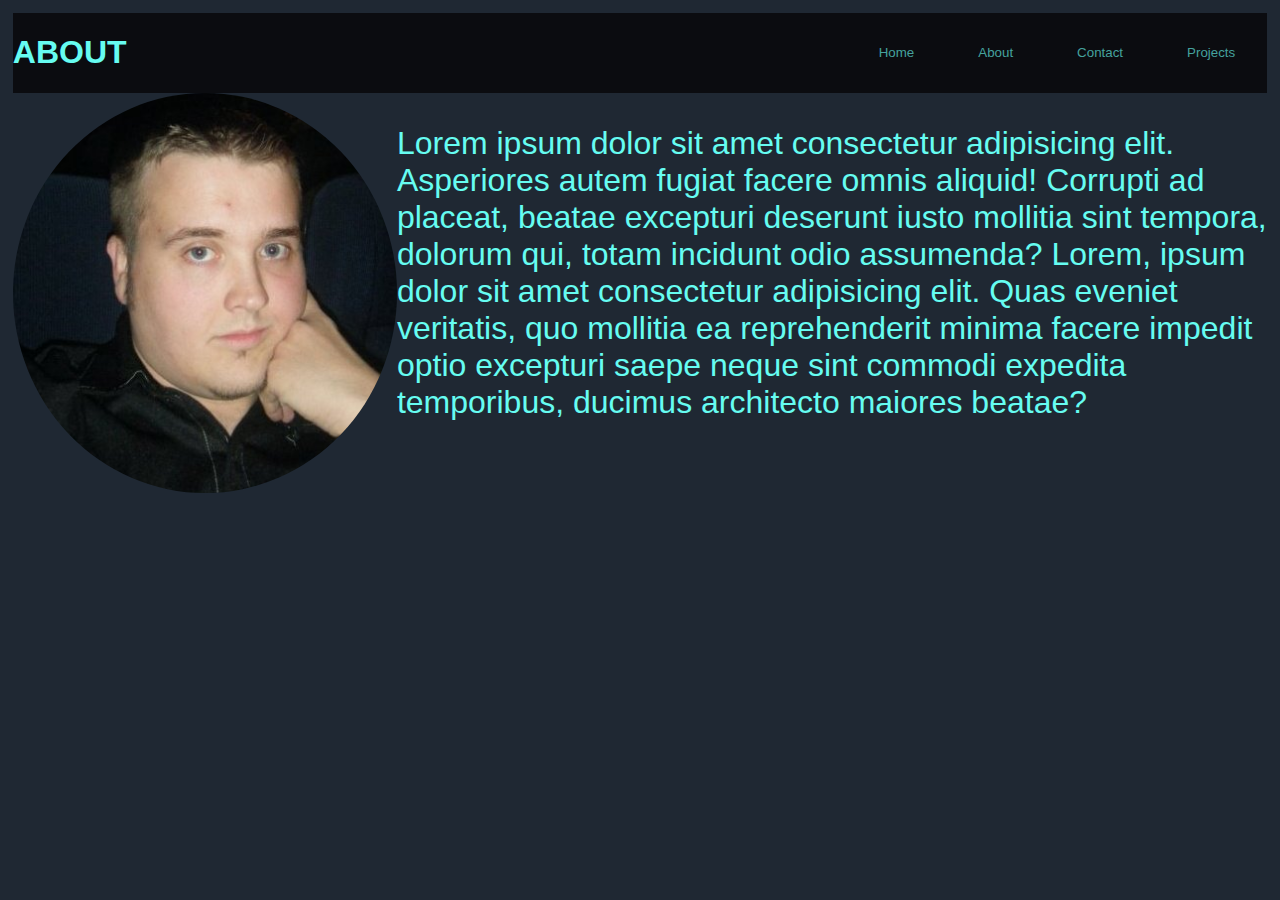
==== about.html @ 02eecd57 "work completed" ====
<!DOCTYPE html>
<html lang="en">
<head>
    <meta charset="UTF-8">
    <meta name="viewport" content="width=device-width, initial-scale=1.0">
    <link rel="stylesheet" type="text/css" href="style/index.css"> 
    <title>Document</title>
</head>
<body>
<div class="div1">  
    <h1 class="name"> ABOUT </h1>
    
        <nav class="nav1">
        <button onclick="window.location.href='index.html';">Home</button>
        <button onclick="window.location.href='about.html';">About</button>
        <button onclick="window.location.href='contact.html';">Contact</button>
        <button onclick="window.location.href='projects.html';">Projects</button>
    </nav>
</div>
    <div class="divab">
        <img src="1918949_250137217177_5681686_n.jpg">
        <p>Lorem ipsum dolor sit amet consectetur adipisicing elit. Asperiores autem fugiat facere omnis aliquid! Corrupti ad placeat, 
        beatae excepturi deserunt iusto mollitia sint tempora, dolorum qui, totam incidunt odio assumenda? Lorem, ipsum dolor sit amet consectetur adipisicing elit. 
        Quas eveniet veritatis, quo mollitia ea reprehenderit 
        minima facere impedit optio excepturi saepe neque sint commodi expedita temporibus, ducimus architecto maiores beatae?</p>
    </div>
</body>
</html>
---- style/index.css ----
/* Add CSS styling here */
/* http://meyerweb.com/eric/tools/css/reset/ 
   v2.0 | 20110126
   License: none (public domain)
*/
/*
html, body, div, span, applet, object, iframe,
h1, h2, h3, h4, h5, h6, p, blockquote, pre,
a, abbr, acronym, address, big, cite, code,
del, dfn, em, img, ins, kbd, q, s, samp,
small, strike, strong, sub, sup, tt, var,
b, u, i, center,
dl, dt, dd, ol, ul, li,
fieldset, form, label, legend,
table, caption, tbody, tfoot, thead, tr, th, td,
article, aside, canvas, details, embed, 
figure, figcaption, footer, header, hgroup, 
menu, nav, output, ruby, section, summary,
time, mark, audio, video {
	margin: 0;
	padding: 0;
	border: 0;
	font-size: 100%;
	font: inherit;
	vertical-align: baseline;
}
*/
/*
}
body {
	line-height: 1;
}
ol, ul {
	list-style: none;
}
blockquote, q {
	quotes: none;
}
blockquote:before, blockquote:after,
q:before, q:after {
	content: '';
	content: none;
}
table {
	border-collapse: collapse;
	border-spacing: 0;
}
*/

body{
   font-family: 'Merriweather Sans', sans-serif;
   font-size: 62.5%;
   background-color: #1F2833;
   color: #C5C6C7;
   margin: 1%;
}


.div1{
display: flex;
justify-content: space-between;
align-content: center;
background-color: #0b0c10;
width: 100%;
}

.nav1{
display:flex;
justify-content: space-between;
}

.name{
    color: #66fcf1;
    font-family: 'Raleway', sans-serif;
    font-size: 2rem;
     
}

button{
    background-color: #0b0c10;
    border: 0;
    color: #45a29e;
    padding: 15px 32px;
    text-align: center;
    text-decoration: none;
}
button:hover{
    background-color: #1F2833;
}
.projdiv{
height: 23rem;
background-image: url(https://cdn.pixabay.com/photo/2016/10/22/01/54/wood-1759566_960_720.jpg) ;  
position: relative;
width: 100%;
}

.projb{
    position: absolute;
    top: 50%;
    left: 50%;
    transform: translate(-50%, -50%);
    -ms-transform: translate(-50%, -50%);
    background-color: #0b0c10;
    color: #45a29e;
    font-size: 16px;
    padding: 16px 30px;
    border: 1px solid #66fcf1;
    cursor: pointer;
    border-radius: 5px;
    text-align: center; 
}

.imgd{
    background-color: #0b0c10;
    height: 25rem;
    display: flex;
    flex-direction: row;
    justify-content: space-evenly;
    align-content: center;
    align-items: center;
}   
footer{
    height: 10rem;
    display: flex;
    justify-content: center;
    align-content:center ;
    align-items: center;
}
.footbutton{
    border: 1px solid #66fcf1;
}

.bodyp{
    background-image: url(https://cdn.pixabay.com/photo/2016/10/22/01/54/wood-1759566_960_720.jpg);
}
.projimg img{
    height: 400px;
    width: 400px;
    margin: 20px;
}
.projimg{
   display: flex;
   flex-wrap: wrap;
   justify-content: space-evenly;
   align-content: space-between;
   align-items: flex-start;
}
.divab{
 color: #66fcf1;
 font-size: 2rem;
display: flex;
justify-content: space-between;
}
.divab p{
    width: 75%;
}
.divab img{
    width: 400px;
    height:400px;
    border-radius: 50%;
}
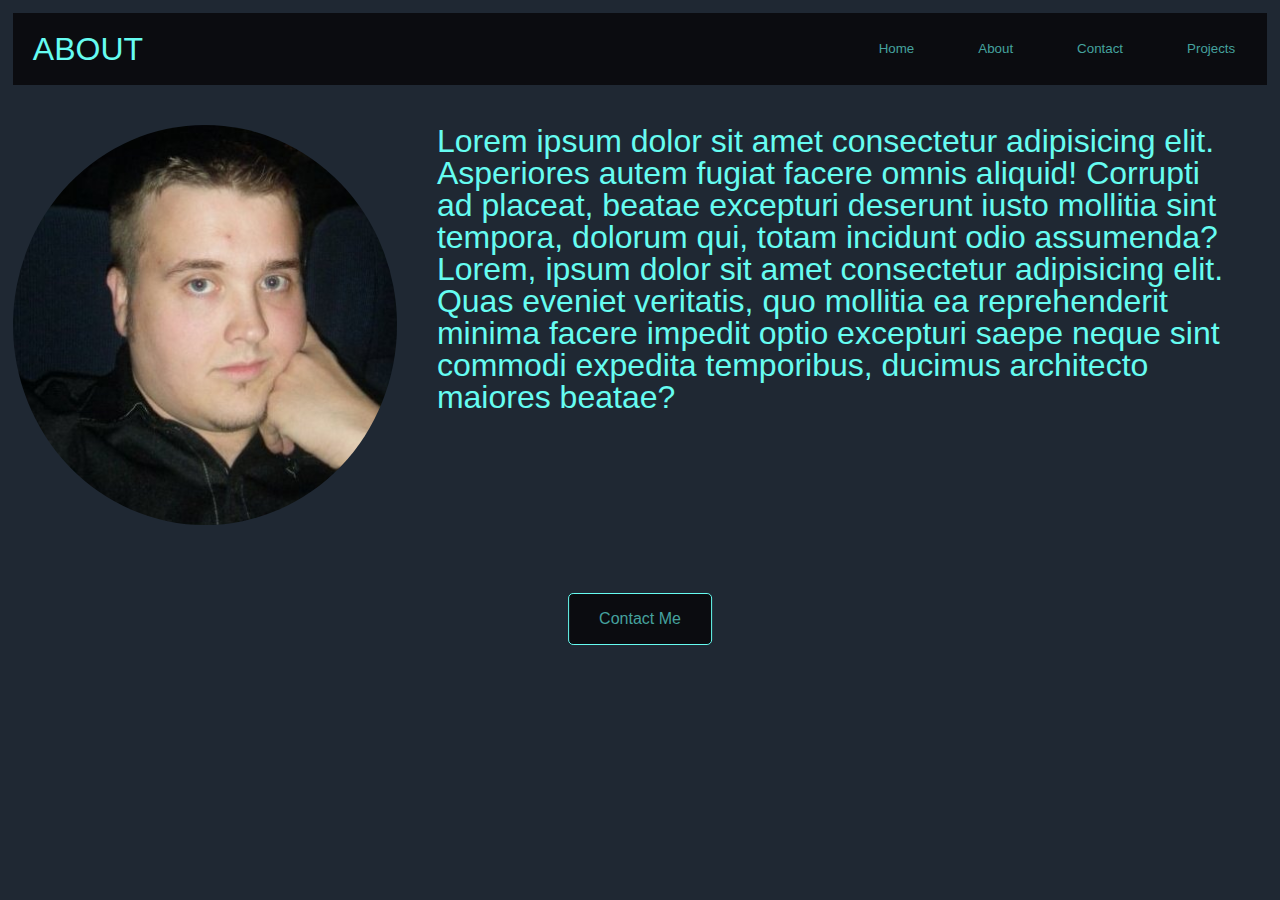
==== commit 1464c09a: "more changes made." ====
--- a/about.html
+++ b/about.html
@@ -4,7 +4,7 @@
     <meta charset="UTF-8">
     <meta name="viewport" content="width=device-width, initial-scale=1.0">
     <link rel="stylesheet" type="text/css" href="style/index.css"> 
-    <title>Document</title>
+    <title>About Me</title>
 </head>
 <body>
 <div class="div1">  
@@ -24,5 +24,8 @@
         Quas eveniet veritatis, quo mollitia ea reprehenderit 
         minima facere impedit optio excepturi saepe neque sint commodi expedita temporibus, ducimus architecto maiores beatae?</p>
     </div>
+    <footer>
+        <button onclick="window.location.href='contact.html';"  class="footbutton">Contact Me</button>
+    </footer>
 </body>
 </html>--- a/style/index.css
+++ b/style/index.css
@@ -3,7 +3,7 @@
    v2.0 | 20110126
    License: none (public domain)
 */
-/*
+
 html, body, div, span, applet, object, iframe,
 h1, h2, h3, h4, h5, h6, p, blockquote, pre,
 a, abbr, acronym, address, big, cite, code,
@@ -24,9 +24,8 @@
 	font: inherit;
 	vertical-align: baseline;
 }
-*/
-/*
-}
+
+
 body {
 	line-height: 1;
 }
@@ -45,7 +44,7 @@
 	border-collapse: collapse;
 	border-spacing: 0;
 }
-*/
+
 
 body{
    font-family: 'Merriweather Sans', sans-serif;
@@ -73,6 +72,7 @@
     color: #66fcf1;
     font-family: 'Raleway', sans-serif;
     font-size: 2rem;
+    padding: 20px 20px;
      
 }
 
@@ -80,7 +80,7 @@
     background-color: #0b0c10;
     border: 0;
     color: #45a29e;
-    padding: 15px 32px;
+    padding: 0.9375rem 2rem;
     text-align: center;
     text-decoration: none;
 }
@@ -102,11 +102,11 @@
     -ms-transform: translate(-50%, -50%);
     background-color: #0b0c10;
     color: #45a29e;
-    font-size: 16px;
-    padding: 16px 30px;
-    border: 1px solid #66fcf1;
+    font-size: 1rem;
+    padding: 1rem 1.875rem;
+    border: 0.0625rem solid #66fcf1;
     cursor: pointer;
-    border-radius: 5px;
+    border-radius: 0.3125rem;
     text-align: center; 
 }
 
@@ -126,17 +126,29 @@
     align-content:center ;
     align-items: center;
 }
+
 .footbutton{
-    border: 1px solid #66fcf1;
+    position: absolute;
+    left: 50%;
+    transform: translate(-50%, -50%);
+    -ms-transform: translate(-50%, -50%);
+    background-color: #0b0c10;
+    color: #45a29e;
+    font-size: 1rem;
+    padding: 1rem 1.875rem;
+    border: 0.0625rem solid #66fcf1;
+    cursor: pointer;
+    border-radius: 0.3125rem;
+    text-align: center; 
 }
 
 .bodyp{
     background-image: url(https://cdn.pixabay.com/photo/2016/10/22/01/54/wood-1759566_960_720.jpg);
 }
 .projimg img{
-    height: 400px;
-    width: 400px;
-    margin: 20px;
+    height: 25rem;
+    width: 25rem;
+    margin: 1.25rem;
 }
 .projimg{
    display: flex;
@@ -153,9 +165,123 @@
 }
 .divab p{
     width: 75%;
+    padding: 40px;
 }
 .divab img{
-    width: 400px;
-    height:400px;
+    width: 25rem;
+    height:25rem;
     border-radius: 50%;
+    padding: 40px 0;
+}
+.divct{
+    color: #66fcf1;
+    font-size: 2rem;
+   display: flex;
+   justify-content: space-between;
+   }
+   .divct p{
+       width: 100%;
+       padding: 40px;
+       text-align: center;
+       font-size: 2rem;
+   }
+   .form{
+       display: block;
+       text-align: center;
+   }
+
+@media (max-width:800px){
+    body{
+     padding: 1.875rem;
+    }
+   
+    .imgd{
+      height: 43.75rem;
+      flex-wrap: wrap;
+      justify-content: space-between;
+      align-content: center; 
+    }
+    .imgd img{
+      height: 35%;
+      width: 20%;
+      padding: 0.625rem;
+    }
+    .projimg{
+        height: auto;
+        flex-wrap: wrap;
+        justify-content: space-between;
+        align-content: center;
+    }
+    .divab{
+        height: auto;
+        width: auto;
+    }
+    .divab p{
+        width: auto;
+        font-size: 1rem;
+        padding: 30px 0
+    }
+    .divab img{
+        display: none;
+    }
+    .divct{
+        height: auto;
+        width: auto;
+    }
+    .divct p{
+        font-size: 25px;
+        text-align: center;
+    }
+    .form{
+       display: flex;
+       justify-content: center;
+    }
+    }
+
+    @media(max-width:500px){
+    
+    .div1{
+      width: auto;
+      height: auto;
+      flex-direction: column;
+      align-items: center;
+    }
+    .nav1{
+      flex-direction: column;
+      align-items: flex-start;
+    }
+    .imgd{
+      height: auto;
+      flex-direction: row;
+      justify-content: space-around;
+      flex-wrap: wrap;
+      align-items: center;
+      align-content: center;
+    }
+    
+    .imgd img{
+      width: 30%;
+      height: 30%; 
+    }
+    .projimg{
+        height: auto;
+        flex-direction: row;
+        justify-content: space-around;
+        flex-wrap: wrap;
+        align-items: center;
+        align-content: center; 
+    }
+    .projimg img{
+     width: 30%;
+     height: 30%; 
+    }
+    .divct{
+        height: auto;
+        width: auto;
+    }
+
+    .divct p{
+        font-size: 1rem;
+       padding: 1.5rem 8rem;
+  }
 }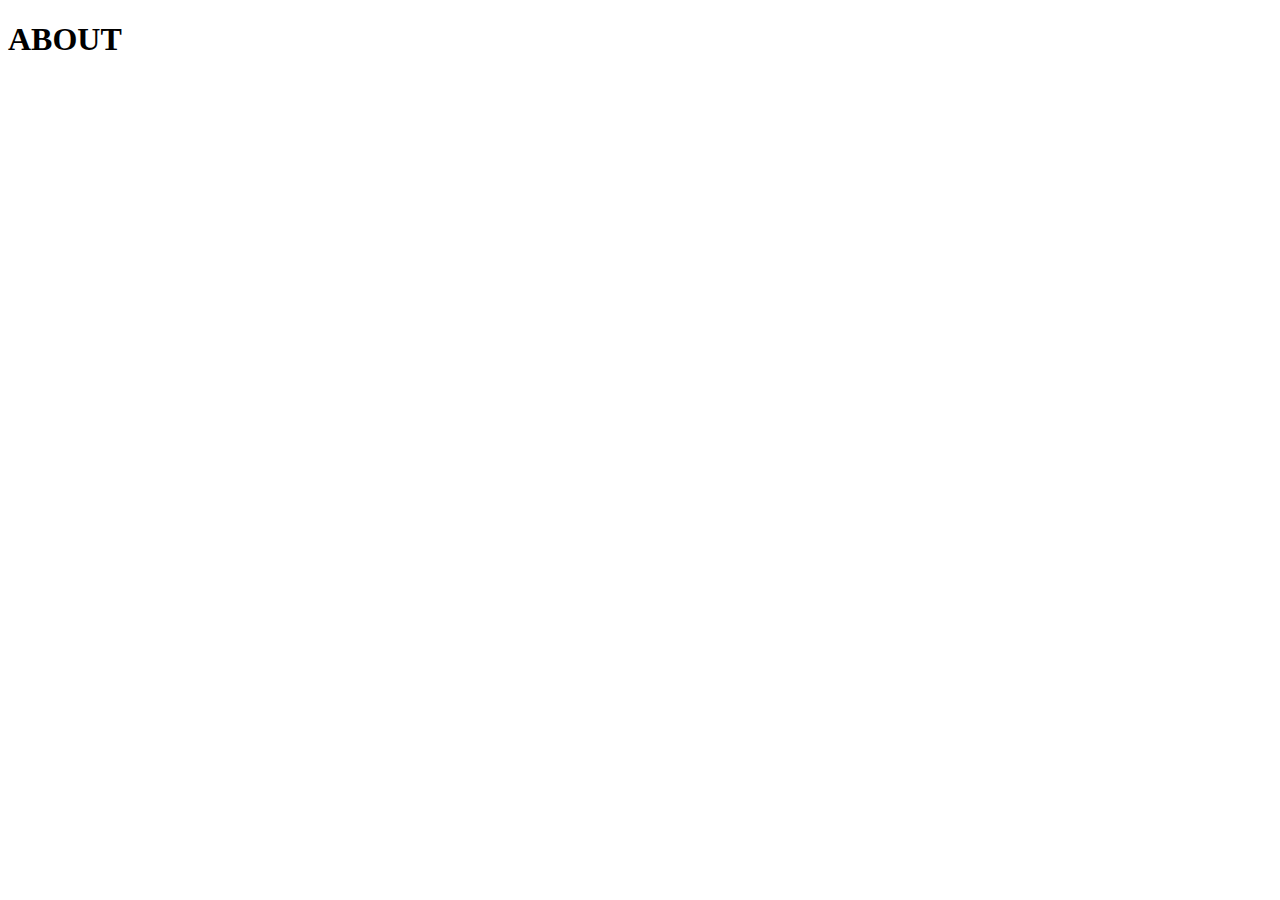
==== commit ed6d6013: "initial commit" ====
--- a/about.html
+++ b/about.html
@@ -3,29 +3,9 @@
 <head>
     <meta charset="UTF-8">
     <meta name="viewport" content="width=device-width, initial-scale=1.0">
-    <link rel="stylesheet" type="text/css" href="style/index.css"> 
-    <title>About Me</title>
+    <title>Steve Clair: About</title>
 </head>
 <body>
-<div class="div1">  
-    <h1 class="name"> ABOUT </h1>
-    
-        <nav class="nav1">
-        <button onclick="window.location.href='index.html';">Home</button>
-        <button onclick="window.location.href='about.html';">About</button>
-        <button onclick="window.location.href='contact.html';">Contact</button>
-        <button onclick="window.location.href='projects.html';">Projects</button>
-    </nav>
-</div>
-    <div class="divab">
-        <img src="1918949_250137217177_5681686_n.jpg">
-        <p>Lorem ipsum dolor sit amet consectetur adipisicing elit. Asperiores autem fugiat facere omnis aliquid! Corrupti ad placeat, 
-        beatae excepturi deserunt iusto mollitia sint tempora, dolorum qui, totam incidunt odio assumenda? Lorem, ipsum dolor sit amet consectetur adipisicing elit. 
-        Quas eveniet veritatis, quo mollitia ea reprehenderit 
-        minima facere impedit optio excepturi saepe neque sint commodi expedita temporibus, ducimus architecto maiores beatae?</p>
-    </div>
-    <footer>
-        <button onclick="window.location.href='contact.html';"  class="footbutton">Contact Me</button>
-    </footer>
+    <h1> ABOUT </h1>
 </body>
 </html>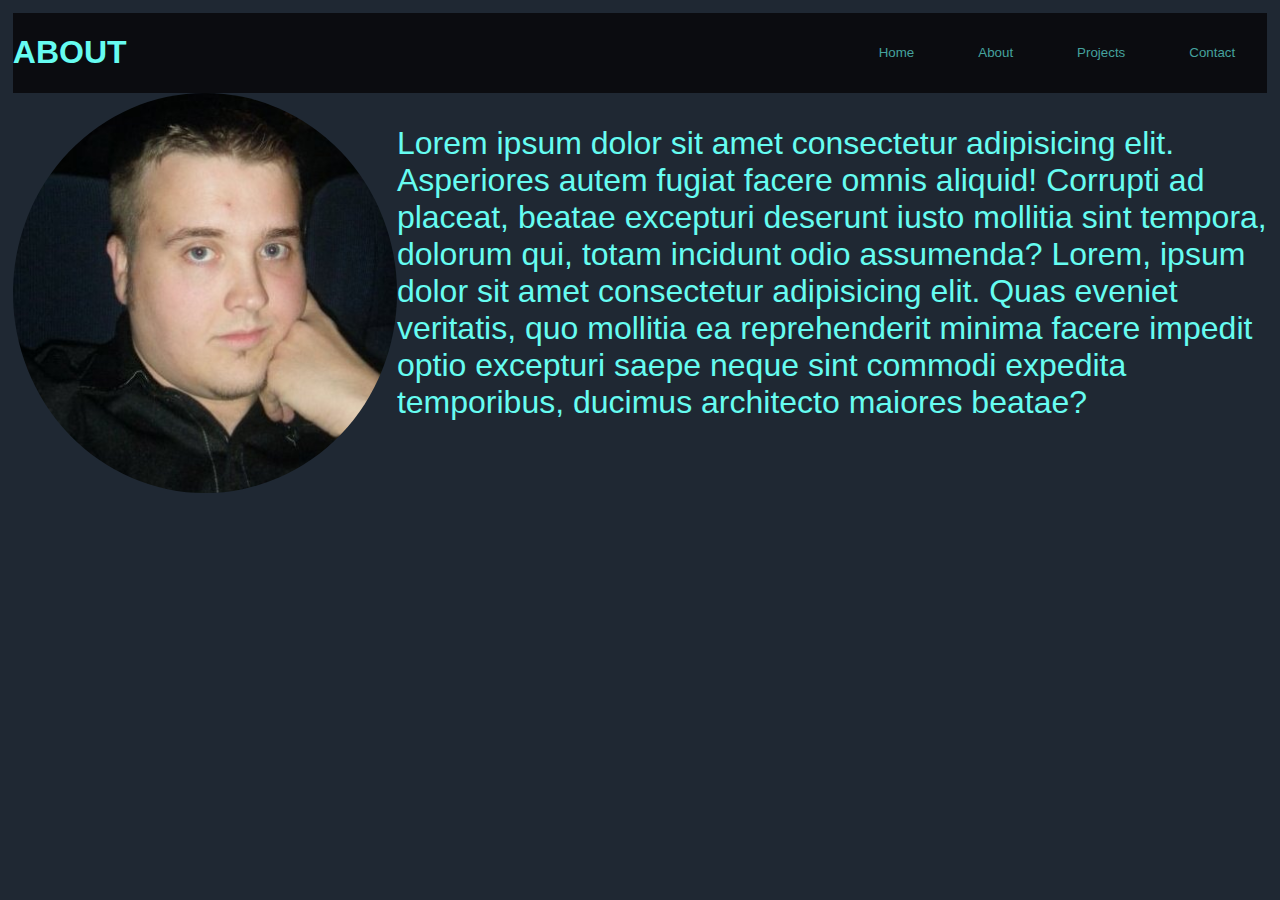
==== commit ca50e18b: "swapped some nav content around" ====
--- a/about.html
+++ b/about.html
@@ -3,9 +3,26 @@
 <head>
     <meta charset="UTF-8">
     <meta name="viewport" content="width=device-width, initial-scale=1.0">
-    <title>Steve Clair: About</title>
+    <link rel="stylesheet" type="text/css" href="style/index.css"> 
+    <title>Document</title>
 </head>
 <body>
-    <h1> ABOUT </h1>
+<div class="div1">  
+    <h1 class="name"> ABOUT </h1>
+    
+        <nav class="nav1">
+        <button onclick="window.location.href='index.html';">Home</button>
+        <button onclick="window.location.href='about.html';">About</button>
+        <button onclick="window.location.href='projects.html';">Projects</button>
+        <button onclick="window.location.href='contact.html';">Contact</button>
+    </nav>
+</div>
+    <div class="divab">
+        <img src="1918949_250137217177_5681686_n.jpg">
+        <p>Lorem ipsum dolor sit amet consectetur adipisicing elit. Asperiores autem fugiat facere omnis aliquid! Corrupti ad placeat, 
+        beatae excepturi deserunt iusto mollitia sint tempora, dolorum qui, totam incidunt odio assumenda? Lorem, ipsum dolor sit amet consectetur adipisicing elit. 
+        Quas eveniet veritatis, quo mollitia ea reprehenderit 
+        minima facere impedit optio excepturi saepe neque sint commodi expedita temporibus, ducimus architecto maiores beatae?</p>
+    </div>
 </body>
 </html>--- a/style/index.css
+++ b/style/index.css
@@ -0,0 +1,190 @@
+/* Add CSS styling here */
+/* http://meyerweb.com/eric/tools/css/reset/ 
+   v2.0 | 20110126
+   License: none (public domain)
+*/
+/*
+html, body, div, span, applet, object, iframe,
+h1, h2, h3, h4, h5, h6, p, blockquote, pre,
+a, abbr, acronym, address, big, cite, code,
+del, dfn, em, img, ins, kbd, q, s, samp,
+small, strike, strong, sub, sup, tt, var,
+b, u, i, center,
+dl, dt, dd, ol, ul, li,
+fieldset, form, label, legend,
+table, caption, tbody, tfoot, thead, tr, th, td,
+article, aside, canvas, details, embed, 
+figure, figcaption, footer, header, hgroup, 
+menu, nav, output, ruby, section, summary,
+time, mark, audio, video {
+	margin: 0;
+	padding: 0;
+	border: 0;
+	font-size: 100%;
+	font: inherit;
+	vertical-align: baseline;
+}
+*/
+/*
+}
+body {
+	line-height: 1;
+}
+ol, ul {
+	list-style: none;
+}
+blockquote, q {
+	quotes: none;
+}
+blockquote:before, blockquote:after,
+q:before, q:after {
+	content: '';
+	content: none;
+}
+table {
+	border-collapse: collapse;
+	border-spacing: 0;
+}
+*/
+
+body{
+   font-family: 'Merriweather Sans', sans-serif;
+   font-size: 62.5%;
+   background-color: #1F2833;
+   color: #C5C6C7;
+   margin: 1%;
+}
+
+
+.div1{
+display: flex;
+justify-content: space-between;
+align-content: center;
+background-color: #0b0c10;
+width: 100%;
+}
+
+.nav1{
+display:flex;
+justify-content: space-between;
+}
+
+.name{
+    color: #66fcf1;
+    font-family: 'Raleway', sans-serif;
+    font-size: 2rem;
+     
+}
+
+button{
+    background-color: #0b0c10;
+    border: 0;
+    color: #45a29e;
+    padding: 15px 32px;
+    text-align: center;
+    text-decoration: none;
+}
+button:hover{
+    background-color: #1F2833;
+}
+.projdiv{
+height: 23rem;
+background-image: url(https://cdn.pixabay.com/photo/2016/10/22/01/54/wood-1759566_960_720.jpg) ;  
+position: relative;
+width: 100%;
+}
+
+.projb{
+    position: absolute;
+    top: 50%;
+    left: 50%;
+    transform: translate(-50%, -50%);
+    -ms-transform: translate(-50%, -50%);
+    background-color: #0b0c10;
+    color: #45a29e;
+    font-size: 16px;
+    padding: 16px 30px;
+    border: 1px solid #66fcf1;
+    cursor: pointer;
+    border-radius: 5px;
+    text-align: center; 
+}
+
+.imgd{
+    background-color: #0b0c10;
+    height: 25rem;
+    display: flex;
+    flex-direction: row;
+    justify-content: space-evenly;
+    align-content: center;
+    align-items: center;
+}   
+footer{
+    height: 10rem;
+    display: flex;
+    justify-content: center;
+    align-content:center ;
+    align-items: center;
+}
+.footbutton{
+    border: 1px solid #66fcf1;
+}
+
+.bodyp{
+    background-image: url(https://cdn.pixabay.com/photo/2016/10/22/01/54/wood-1759566_960_720.jpg);
+}
+.projimg img{
+    height: 400px;
+    width: 400px;
+    margin: 20px;
+}
+.projimg{
+   display: flex;
+   flex-wrap: wrap;
+   justify-content: space-evenly;
+   align-content: space-between;
+   align-items: flex-start;
+}
+
+/*-----------------------------------------------------------------ABOUT PAGE-----------------------------------------------*/
+.divab{
+ color: #66fcf1;
+ font-size: 2rem;
+display: flex;
+justify-content: space-between;
+}
+
+
+.divab p{
+    width: 75%;
+}
+.divab img{
+    width: 400px;
+    height:400px;
+    border-radius: 50%;
+}
+
+/*---------------------------------------------------CONTACT PAGE---------------------------------------------------------*/
+.divct{
+    height: auto;
+    width: auto;
+    text-align: center;
+    margin: 0 10px;
+    color: #66fcf1;
+    
+}
+
+.divct h2{
+    font-size: 2rem;
+   padding: 1.5rem 8rem;
+}
+
+.divct button{
+    background-color: #0b0c10;
+    border: solid 1px;
+    color: #45a29e;
+    padding: 15px 32px;
+    text-align: center;
+    text-decoration: none;
+    border-radius: 5px;
+}